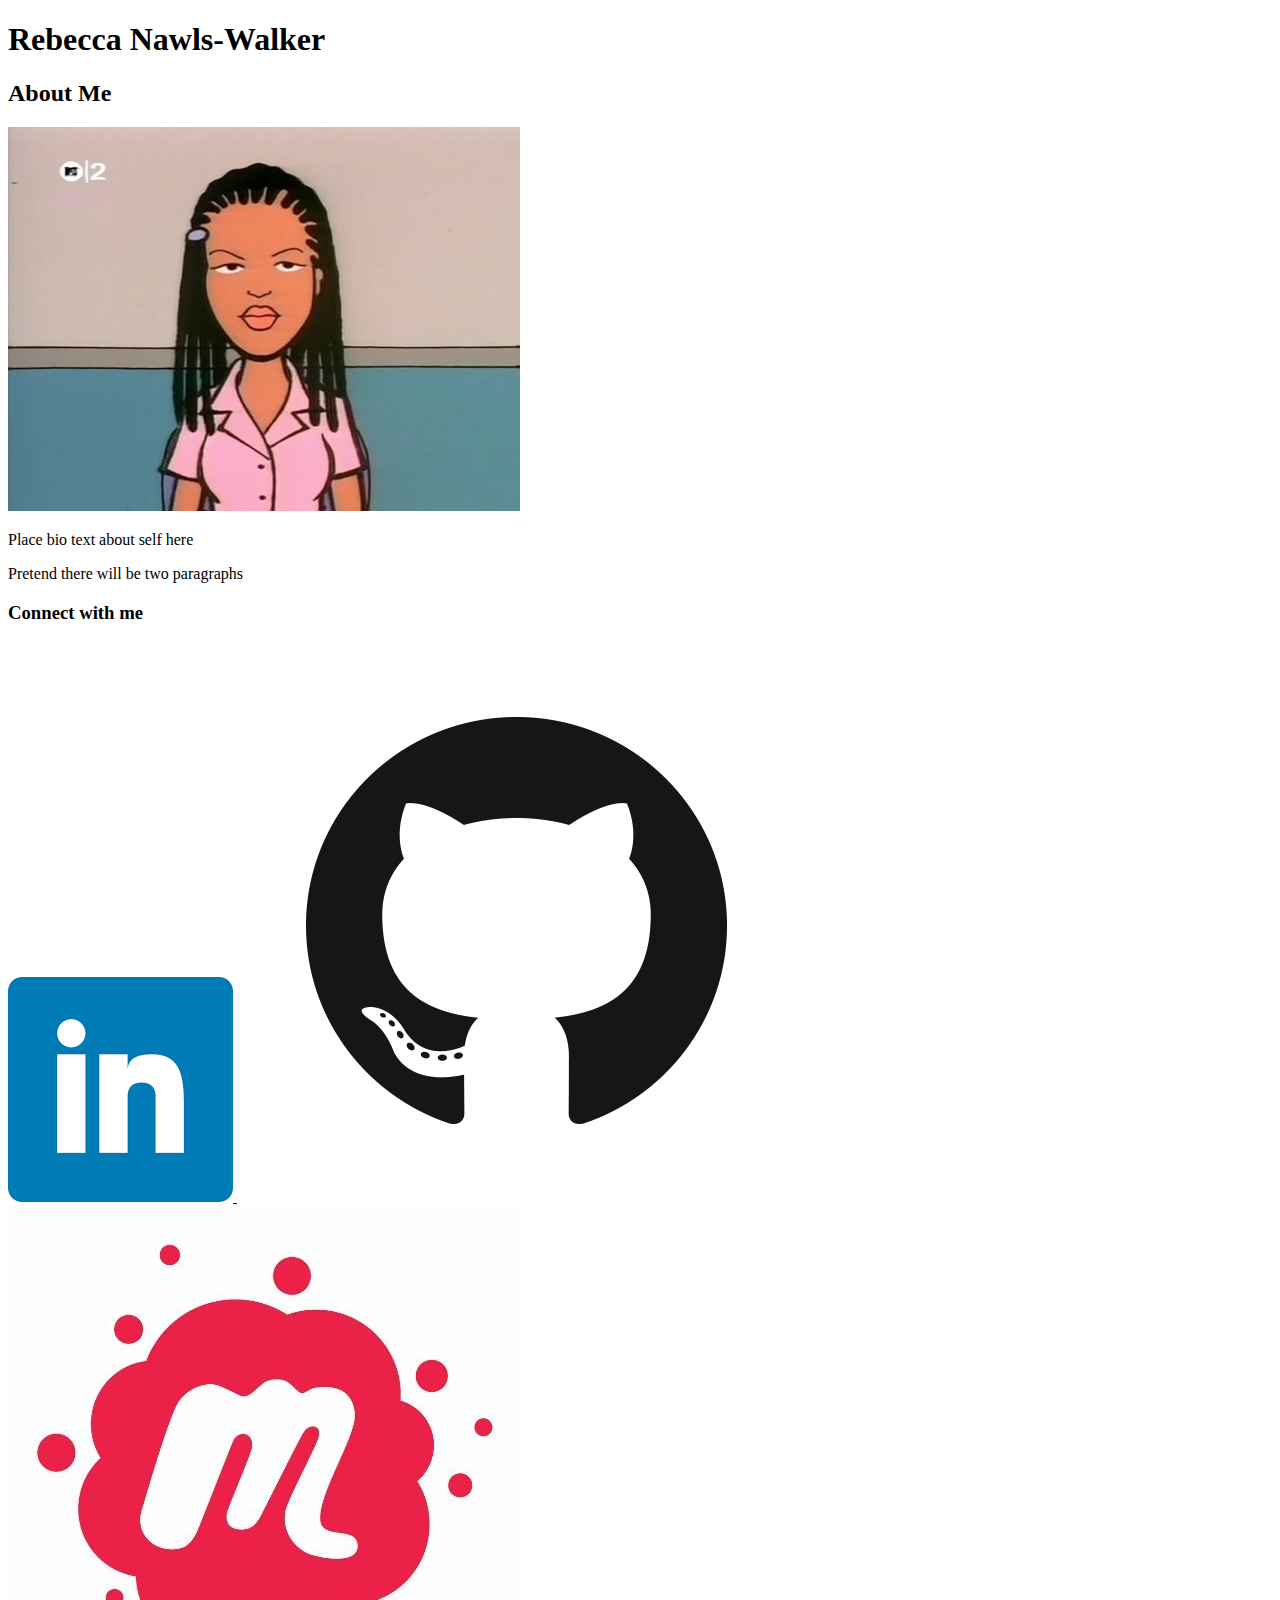
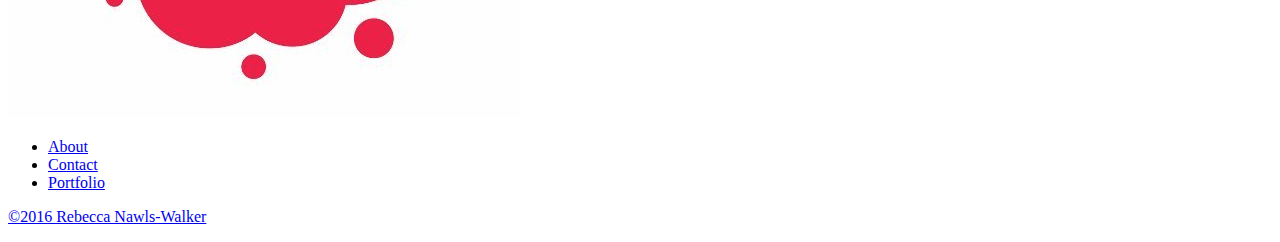
==== index.html @ a5df0df9 "these are html updates" ====
<!--project 1 first homework assignment. This is the first html sheet containing bio information that will link to second and third html sheets in project -->

<!DOCTYPE html>
<html>

<head>
	<title>Portfolio Bio</title>

	<link rel="stylesheet" type="text/css" href="style.css">
	
	<h1 id="myname">Rebecca Nawls-Walker</h1>

</head>

<body>	
	
	<div class="mainsection">
		
		<h2 class="headmain">About Me</h2>

		<img src="assets/images/Jodie_Landon.jpg" alt="wontwork">

		<p>Place bio text about self here</p>

		<p>Pretend there will be two paragraphs</p>

	</div>

	<div class="sidebar">
		
		<h3 class="sideheader">Connect with me</h3>

		<a id="side1" href="https://linkedin.com"> 
		<img src="assets/images/linked in.png">
		</a>

		<a id="side2" href="https://GitHub.com"> 
		<img src="assets/images/GitHub-Mark.png">
		</a>

		<a id="side3" href="https://Meetup.com"> 
		<img src="assets/images/meetupicon.jpg">
		</a>

	</div>


	<div>
	
		<ul class="menubar">

			<li id="about"><a href="index.html">About</li>	
			<li id="contact"><a href="contact.html">Contact</li>
			<li id="portfolio"><a href="portfolio.html">Portfolio</li>	
		</ul>

</div>

<footer>
	
	<p id="footer">&copy;2016 Rebecca Nawls-Walker</p>
</footer>




</body>
</html>
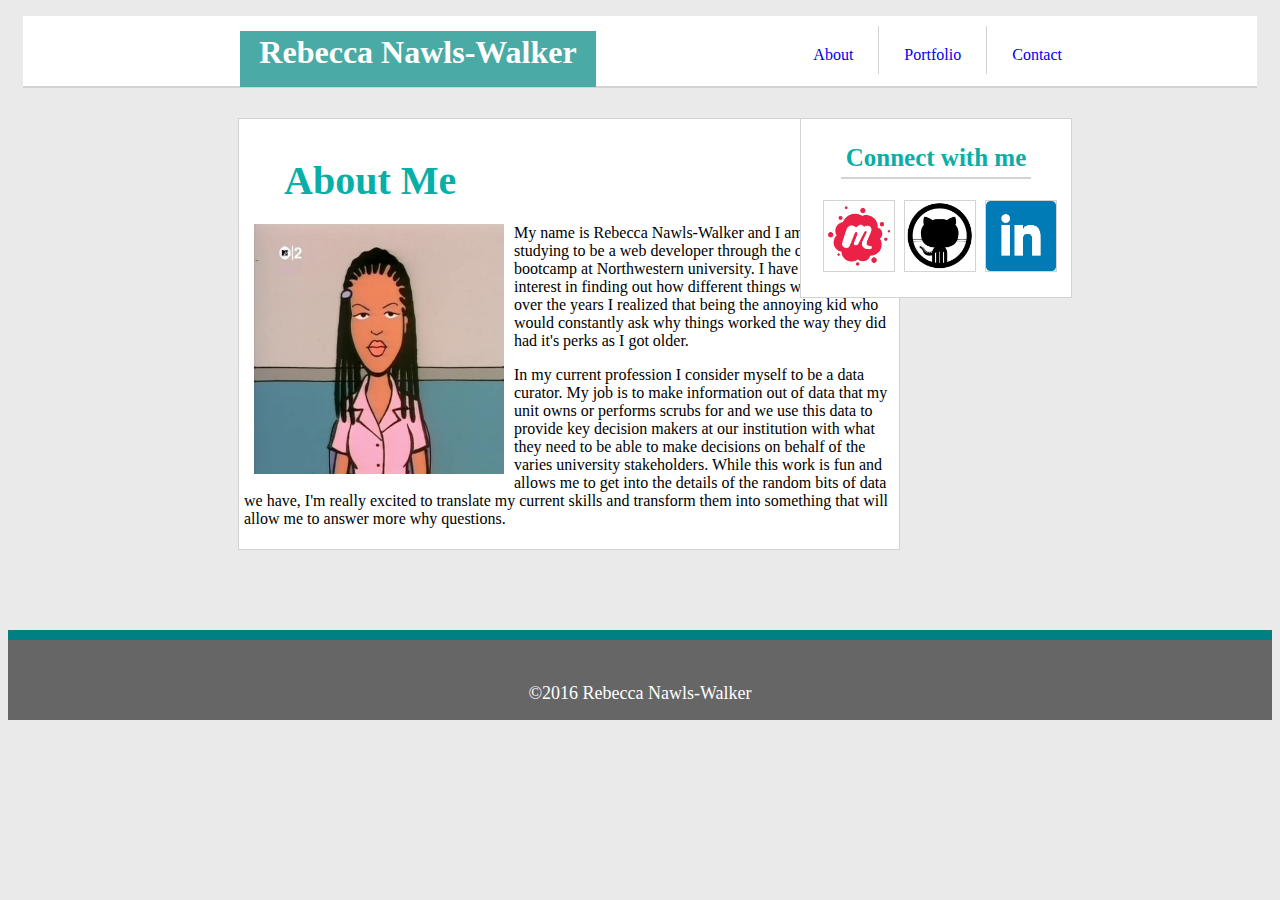
==== commit b05d570d: "final version" ====
--- a/index.html
+++ b/index.html
@@ -6,63 +6,70 @@
 <head>
 	<title>Portfolio Bio</title>
 
-	<link rel="stylesheet" type="text/css" href="style.css">
-	
-	<h1 id="myname">Rebecca Nawls-Walker</h1>
+	<link rel="stylesheet" type="text/css" href="assets/css/style.css">
 
 </head>
 
 <body>	
+
+		<div class="container">
+			<div class="content">	
+			<ul class="navlist1">
+				<li><a href="contact.html">Contact</a></li>	
+				<li><a href="portfolio.html">Portfolio</a></li>	
+				<li><a href="index.html">About</a></li>			
+			</ul>		
+				<h1>Rebecca Nawls-Walker</h1>
+			</div>
+		</div>
 	
-	<div class="mainsection">
+
+	<div class="container">
+
+			<div class="maincontent">
 		
-		<h2 class="headmain">About Me</h2>
+			<h2>About Me</h2>
 
-		<img src="assets/images/Jodie_Landon.jpg" alt="wontwork">
+			<div class="selfie">
+				<img src="assets/images/Jodie_Landon.jpg" alt="wontwork">
+			</div>	
 
-		<p>Place bio text about self here</p>
+			<p>My name is Rebecca Nawls-Walker and I am currently studying to be  a web developer through the coding bootcamp at Northwestern university. I have always had an interest in finding out how different things worked and over the years I realized that being the annoying kid who would constantly ask why things worked the way they did had it's perks as I got older.</p>
 
-		<p>Pretend there will be two paragraphs</p>
+			<p>In my current profession I consider myself to be a data curator. My job is to make information out of data that my unit owns or performs scrubs for and we use this data to provide key decision makers at our institution with what they need to be able to make decisions on behalf of the varies university stakeholders. While this work is fun and allows me to get into the details of the random bits of data we have, I'm really excited to translate my current skills and transform them into something that will allow me to answer more why questions.</p>
 
-	</div>
+			</div>
+		</div>
 
-	<div class="sidebar">
+			<div class="sidebarcontent">
 		
-		<h3 class="sideheader">Connect with me</h3>
+				<h3>Connect with me</h3>
 
-		<a id="side1" href="https://linkedin.com"> 
-		<img src="assets/images/linked in.png">
-		</a>
+				<hr>
 
-		<a id="side2" href="https://GitHub.com"> 
-		<img src="assets/images/GitHub-Mark.png">
-		</a>
+				<ul class="navlist2">
+					
 
-		<a id="side3" href="https://Meetup.com"> 
-		<img src="assets/images/meetupicon.jpg">
-		</a>
+					<li><a href="https://linkedin.com"> 
+					<img id="logo" src="assets/images/linked in.png">
+					</a></li>
 
-	</div>
+					<li><a href="https://GitHub.com"> 
+					<img id="logo" src="assets/images/githubnew.png">
+					</a></li>
+
+					<li><a href="https://Meetup.com"> 
+					<img id="logo" src="assets/images/meetupicon.jpg">
+					</a></li>
+
+				</ul>	
+			</div>
 
 
-	<div>
-	
-		<ul class="menubar">
-
-			<li id="about"><a href="index.html">About</li>	
-			<li id="contact"><a href="contact.html">Contact</li>
-			<li id="portfolio"><a href="portfolio.html">Portfolio</li>	
-		</ul>
-
-</div>
-
 <footer>
-	
 	<p id="footer">&copy;2016 Rebecca Nawls-Walker</p>
 </footer>
 
 
-
-
 </body>
 </html>--- a/assets/css/style.css
+++ b/assets/css/style.css
@@ -0,0 +1,283 @@
+
+.container {
+			margin-bottom: 30px;
+
+}
+
+hr {
+	display: block;
+    margin-top: 0px;
+    margin-bottom: 5%;
+    margin-left: 40px;
+    margin-right: 40px;
+    border-style: solid;
+    border-color: lightgray;
+    border-width: 1px;
+
+}
+
+a:link {
+    text-decoration: none;
+}
+
+
+.navlist1 {
+	position: relative;
+    list-style-type: none;
+    height: 50px;
+    margin-left: 15px;
+    margin-right: 15px;
+    padding: 10px;
+    overflow: hidden;
+    background-color: #ffffff;
+    border-bottom: 2px;
+    border-bottom-style: solid;
+    border-bottom-color: lightgray;
+
+ 
+}
+
+.navlist1 li {
+    float: right;
+    position: relative;
+	right: 160px;
+    display: block;
+    color: darkgray;
+    text-align: center;
+    padding: 20px 25px;
+    padding-bottom: 10px;
+}
+
+
+
+.navlist1 li {
+	border-right: 1px solid lightgray;
+
+	
+}
+
+.navlist1 li:first-child {
+	border-right: none;
+	
+}
+
+/*.navlist1 li:last-child {
+	border-right: none;
+	
+}*/
+
+/* Change the link color to #111 (black) on hover */
+.navlist1 li a:hover {
+    background-color: #111;
+}
+
+
+
+h1 {
+
+	position: absolute;
+    top: 10px;
+    left: 240px;
+    width: 350px;
+    height: 50px;
+    line-height: : 50px;
+    color: #ffffff;
+    background-color: #4aaaa5;
+    border: 3px solid #4aaaa5;
+    text-align: center;
+    font-size: xx-large;
+    margin-bottom: 0px;
+    clear: all;
+	
+}
+
+
+body {
+	background-color: #eaeaea;
+	clear: both;
+
+}
+
+
+
+.maincontent {
+ 		position: relative;
+ 		left: 230px;
+		background-color: #ffffff;
+		width: 650px;
+		border: 1px;
+		padding: 5px;
+    	border-style: solid;
+   		border-color: lightgray;
+		float: left;
+
+}
+
+h2 {
+	color: #08afa7;
+	font-size: 40px;
+	margin-bottom: 3%;
+	text-align: left;
+	margin-left: 40px;
+
+}
+
+.subcontent {
+		position: relative;
+		height: 280px;
+		columns: 2;
+		margin-left: 45px;
+		margin-top: 5px;
+		border: 0px;
+		padding: 0px;
+
+}
+
+.portpic {
+	position: absolute;
+	height: 200px;
+	width: 200px;
+	margin-left: 10px;
+	border: 0px;
+
+}
+
+.center {
+	position: absolute;
+	background-color: teal;
+	height: 45px;
+	width: 41.4%;
+	top: 60%;
+
+}
+
+.portfolio {
+	text-align: center;
+	color: #ffffff;
+	font-size: x-large;
+	margin-top: 6px; 
+}
+
+
+.selfie {
+	float: left;
+	margin-right: 10px;
+	margin-bottom: 10px;
+	margin-left: 10px;
+}
+
+img {
+	width: 250px;
+	height: 250px;
+
+}
+
+form {
+	margin: 20px;
+	color: gray;
+
+}
+
+input {
+
+	width: 100%;
+	padding: 10px 18px;
+    margin: 4px 0;
+    box-sizing: border-box;
+    color: lightgray;
+    font-family: helvetica helvetica;
+    font-size: small;
+    line-height: 25px;
+
+}
+
+input[type=submit] {
+    background-color: teal;
+    border: none;
+    color: white;
+    padding: 16px 32px;
+    text-decoration: none;
+    margin: 4px 2px;
+    cursor: pointer;
+    width: 25%;
+
+}
+
+.sidebarcontent {
+	position: relative;
+	right: 200px;
+	text-align: center;
+	background-color: #ffffff;
+	width: 270px;
+	border: 1px;
+    border-style: solid;
+    border-color: lightgray;
+	float: right;
+
+}
+
+
+h3 {
+	color: #08afa7;
+	text-align: center;
+	font-size: 25px;
+	margin-bottom: 2%;
+}
+
+.navlist2 {
+	width: 100%;
+	overflow: auto;
+	text-align: center;
+	list-style-type: none;
+	text-decoration: none;
+}
+
+.navlist2 li {
+	position: relative;
+	right: 50px;
+	float: right;
+	display: inline-block;
+	width: 30%;
+	text-align: center;
+	transition: all 0.3s ease;
+	text-decoration: none;
+}
+
+ul.navlist2 li:hover {
+			background-color: #ffffff;
+
+
+}
+
+ul.navlist2 li img {
+	width: 70px;
+	height: 70px;
+	margin: 5px;
+	border: 1px;
+	border-style: solid;
+	border-color: lightgray;
+}
+
+footer {
+	position: relative;
+	bottom: -80px;
+	height: 80px;
+	background-color: #666666;
+	text-align: center;
+	border: 10px;
+	border-top-style: solid; 
+	border-top-color: teal;
+	clear: both;
+}
+
+#footer {
+	position: relative;
+	top: 25px;
+	color: #ffffff;
+	font-size: large;
+	text-align: center;
+	margin-left: 0px;
+	margin-right: 0px;
+
+
+}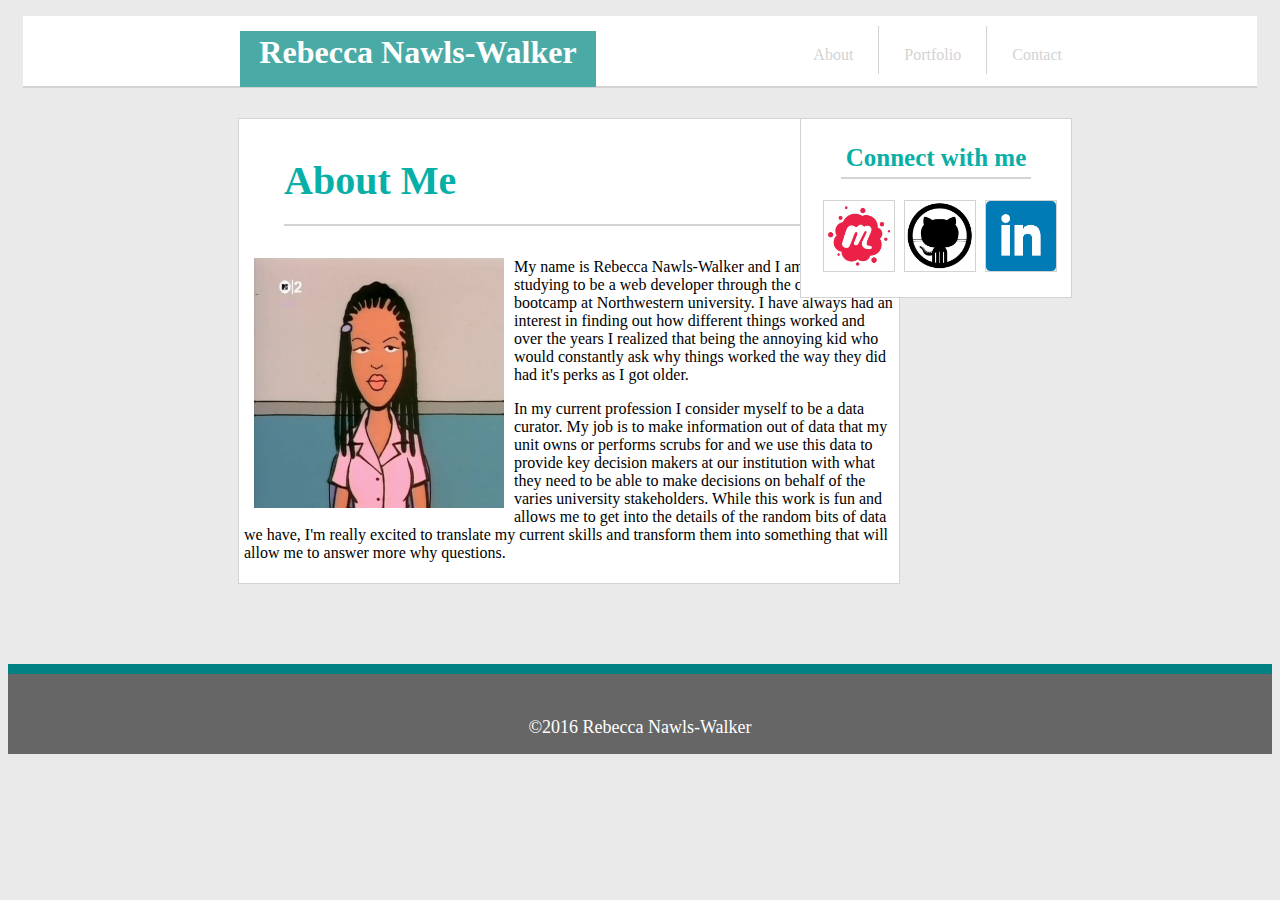
==== commit 26634d58: "I lied this is the final edit" ====
--- a/index.html
+++ b/index.html
@@ -29,6 +29,8 @@
 			<div class="maincontent">
 		
 			<h2>About Me</h2>
+
+			<hr>
 
 			<div class="selfie">
 				<img src="assets/images/Jodie_Landon.jpg" alt="wontwork">
--- a/assets/css/style.css
+++ b/assets/css/style.css
@@ -14,10 +14,6 @@
     border-color: lightgray;
     border-width: 1px;
 
-}
-
-a:link {
-    text-decoration: none;
 }
 
 
@@ -59,6 +55,27 @@
 .navlist1 li:first-child {
 	border-right: none;
 	
+}
+
+a:link {
+    text-decoration: none;
+}
+
+
+a:link{
+  color: lightgray;
+}
+a:visited{
+  color: gray;
+}
+a:hover{
+  color:orange;
+}
+a:focus{
+  color: lightgray;
+}
+a:active{
+  color: lightgray;
 }
 
 /*.navlist1 li:last-child {
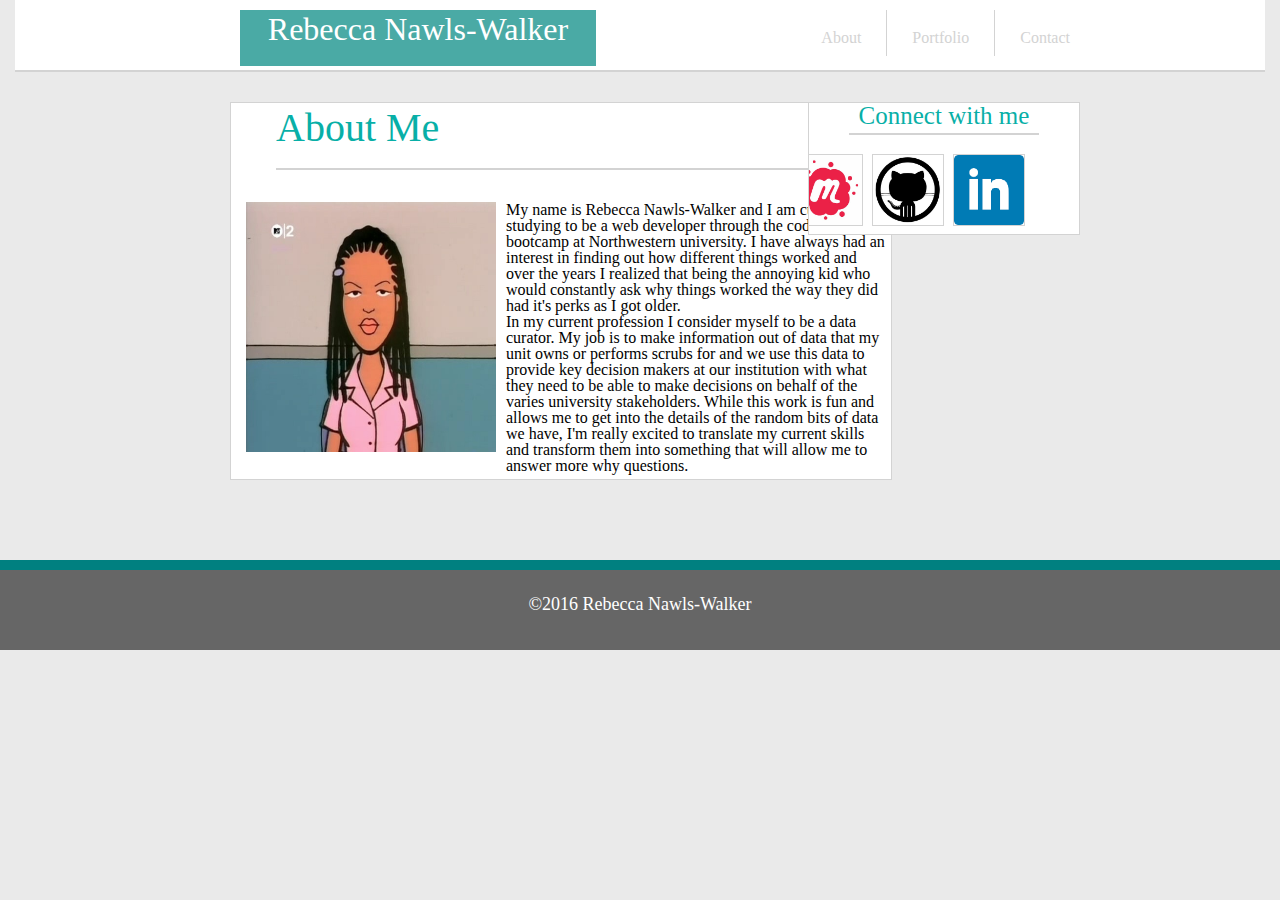
==== commit 26e8965b: "okay big lie this is the actual final" ====
--- a/index.html
+++ b/index.html
@@ -6,6 +6,7 @@
 <head>
 	<title>Portfolio Bio</title>
 
+	<link rel="stylesheet" type="text/css" href="assets/css/reset.css">
 	<link rel="stylesheet" type="text/css" href="assets/css/style.css">
 
 </head>
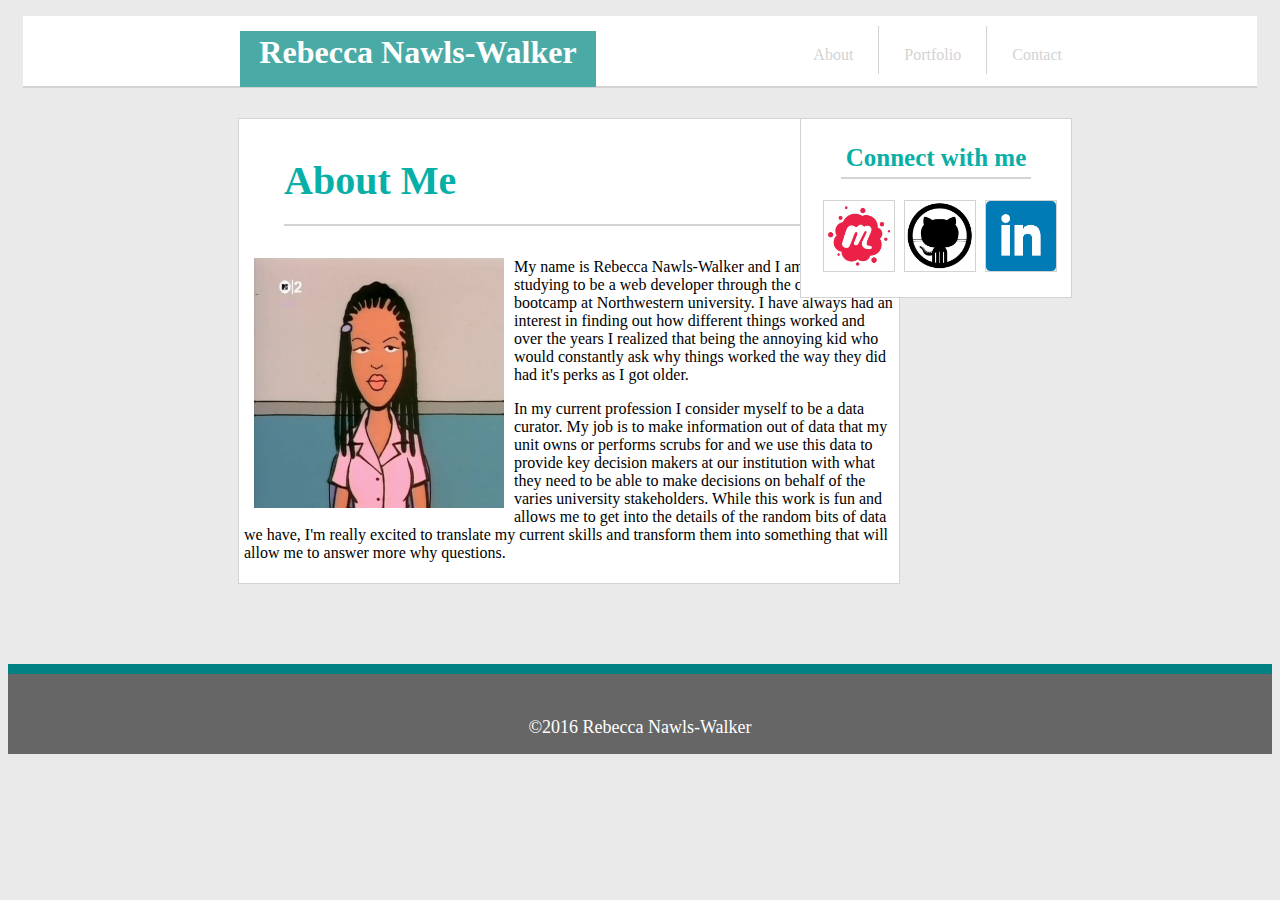
==== commit a1a875d1: "over it this is the final edit no reset sheet" ====
--- a/index.html
+++ b/index.html
@@ -6,7 +6,6 @@
 <head>
 	<title>Portfolio Bio</title>
 
-	<link rel="stylesheet" type="text/css" href="assets/css/reset.css">
 	<link rel="stylesheet" type="text/css" href="assets/css/style.css">
 
 </head>
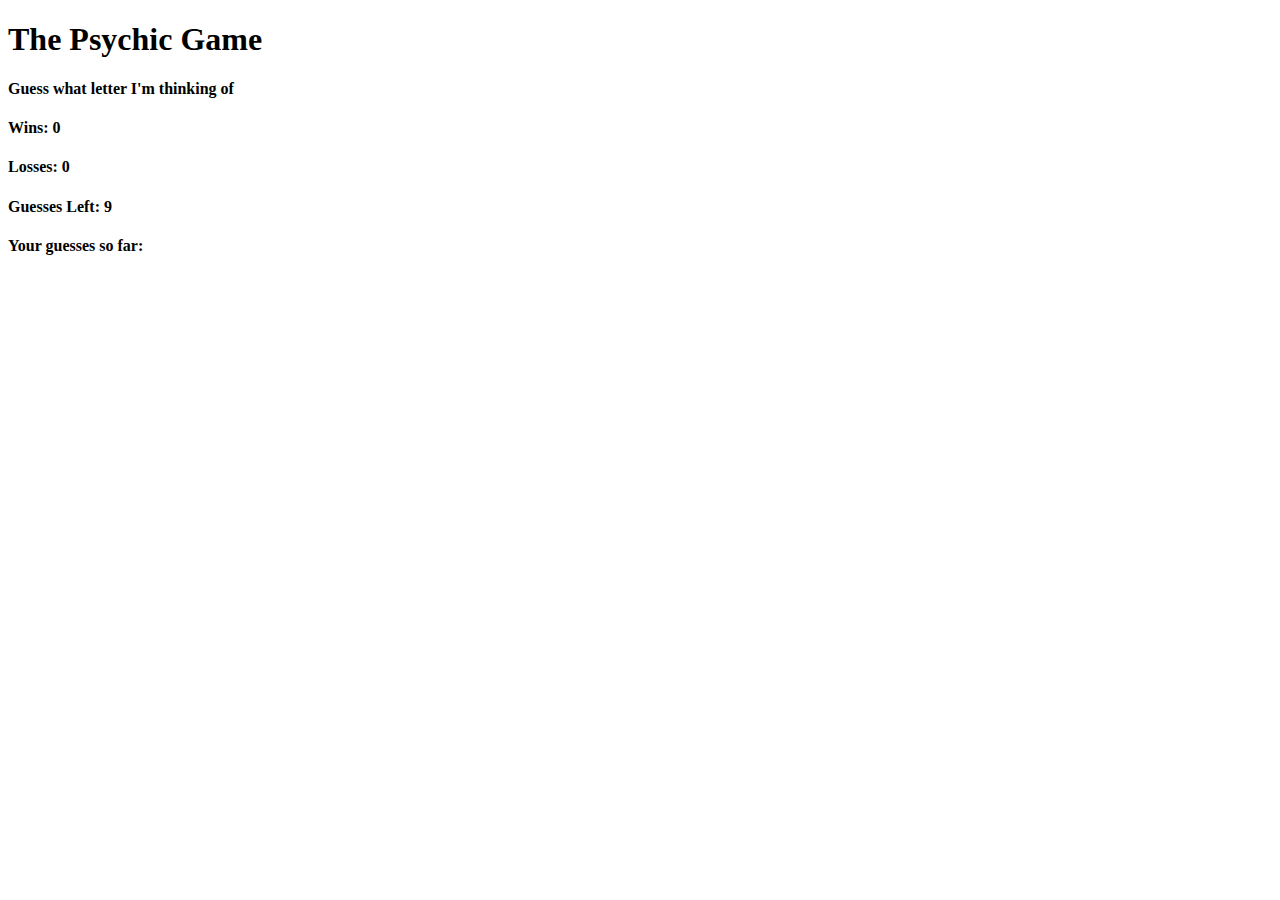
==== commit 92ff03b3: "not sure if these changes will work or make things worse" ====
--- a/index.html
+++ b/index.html
@@ -1,77 +1,42 @@
-<!--project 1 first homework assignment. This is the first html sheet containing bio information that will link to second and third html sheets in project -->
-
 <!DOCTYPE html>
 <html>
 
 <head>
-	<title>Portfolio Bio</title>
+	<title>Psychic Game</title>
 
+    <meta charset="utf-8">
+    <meta http-equiv="X-UA-Compatible" content="IE=edge">
+    <meta name="viewport" content="width=device-width, initial-scale=1">
+ 
+
+	<link rel="stylesheet" type="text/css" href="assets/css/bootstrap.min.css">
+	
 	<link rel="stylesheet" type="text/css" href="assets/css/style.css">
-
 </head>
 
-<body>	
-
-		<div class="container">
-			<div class="content">	
-			<ul class="navlist1">
-				<li><a href="contact.html">Contact</a></li>	
-				<li><a href="portfolio.html">Portfolio</a></li>	
-				<li><a href="index.html">About</a></li>			
-			</ul>		
-				<h1>Rebecca Nawls-Walker</h1>
+<body>
+	
+	<div class="jumbotron">
+			<div class="row">
+				<div class="col-md-1"></div>
+				<div class="col-md-5"></div>
 			</div>
-		</div>
+			<div class="row">
+				<div class="col-md-1"></div>
+				<div class="col-md-6" id="game">
+					<p><h1>The Psychic Game</h1></p>
+					<p><h4>Guess what letter I'm thinking of</h4></p>
+					<p><h4>Wins: 0</h4></p>
+					<p><h4>Losses: 0</h4></p>
+					<p><h4>Guesses Left: 9</h4></p>
+					<p><h4>Your guesses so far: </h4></p>
+				</div>
+				<div class="col-md-5"></div>
+			</div>
+	</div>
 	
-
-	<div class="container">
-
-			<div class="maincontent">
-		
-			<h2>About Me</h2>
-
-			<hr>
-
-			<div class="selfie">
-				<img src="assets/images/Jodie_Landon.jpg" alt="wontwork">
-			</div>	
-
-			<p>My name is Rebecca Nawls-Walker and I am currently studying to be  a web developer through the coding bootcamp at Northwestern university. I have always had an interest in finding out how different things worked and over the years I realized that being the annoying kid who would constantly ask why things worked the way they did had it's perks as I got older.</p>
-
-			<p>In my current profession I consider myself to be a data curator. My job is to make information out of data that my unit owns or performs scrubs for and we use this data to provide key decision makers at our institution with what they need to be able to make decisions on behalf of the varies university stakeholders. While this work is fun and allows me to get into the details of the random bits of data we have, I'm really excited to translate my current skills and transform them into something that will allow me to answer more why questions.</p>
-
-			</div>
-		</div>
-
-			<div class="sidebarcontent">
-		
-				<h3>Connect with me</h3>
-
-				<hr>
-
-				<ul class="navlist2">
-					
-
-					<li><a href="https://linkedin.com"> 
-					<img id="logo" src="assets/images/linked in.png">
-					</a></li>
-
-					<li><a href="https://GitHub.com"> 
-					<img id="logo" src="assets/images/githubnew.png">
-					</a></li>
-
-					<li><a href="https://Meetup.com"> 
-					<img id="logo" src="assets/images/meetupicon.jpg">
-					</a></li>
-
-				</ul>	
-			</div>
-
-
-<footer>
-	<p id="footer">&copy;2016 Rebecca Nawls-Walker</p>
-</footer>
-
+	<script type="text/javascript" src="assets/javascript/game.js"></script>
 
 </body>
+
 </html>